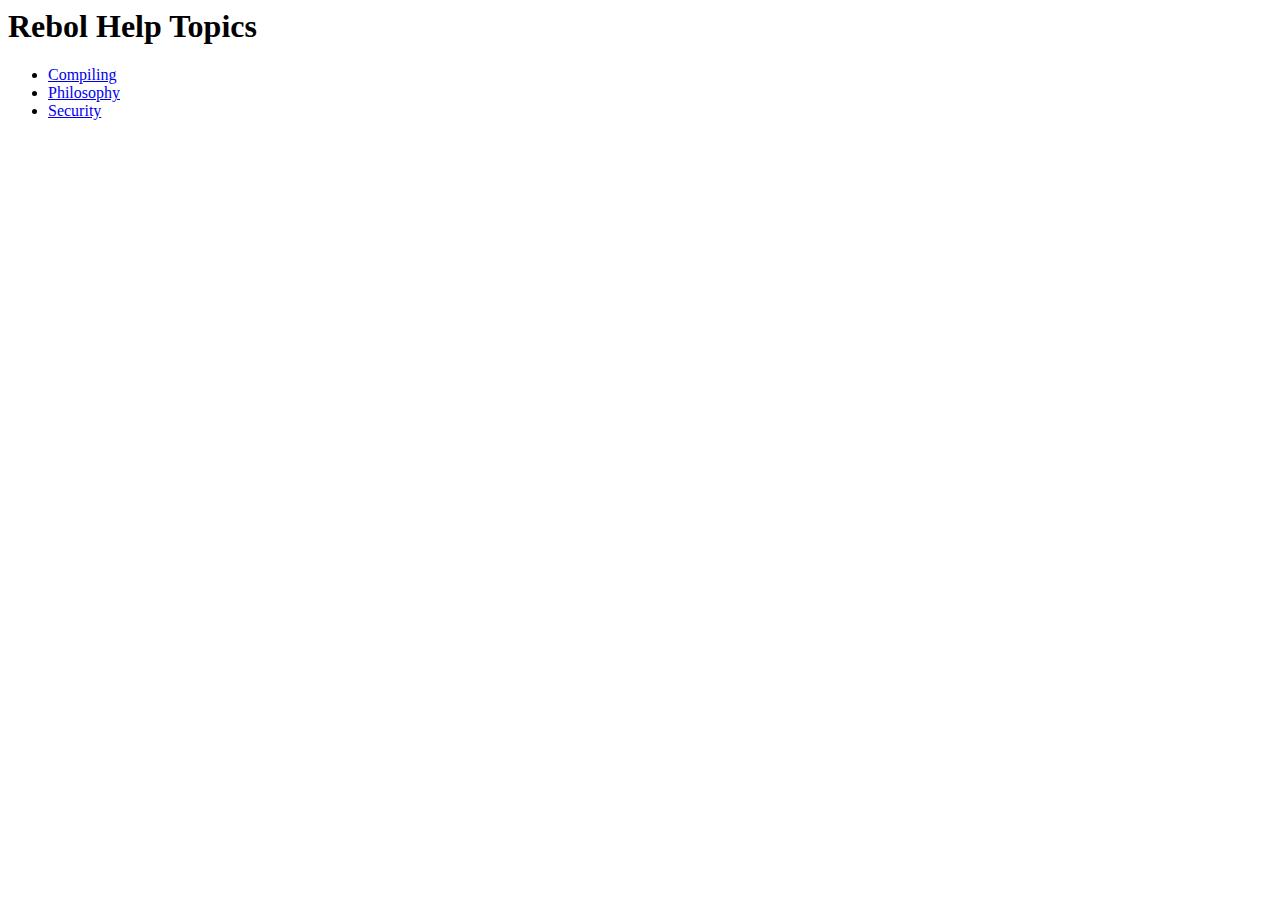
==== topics/index.html @ e2a38cc4 "basic topics index added" ====
<html>
<body>

<h1>Rebol Help Topics</h1>

<ul>
    <li><a href="/topics/compiling">Compiling</a>
    <li><a href="/topics/philosophy ">Philosophy</a>
    <li><a href="/topics/security">Security</a>
</ul>

</body>
</html>
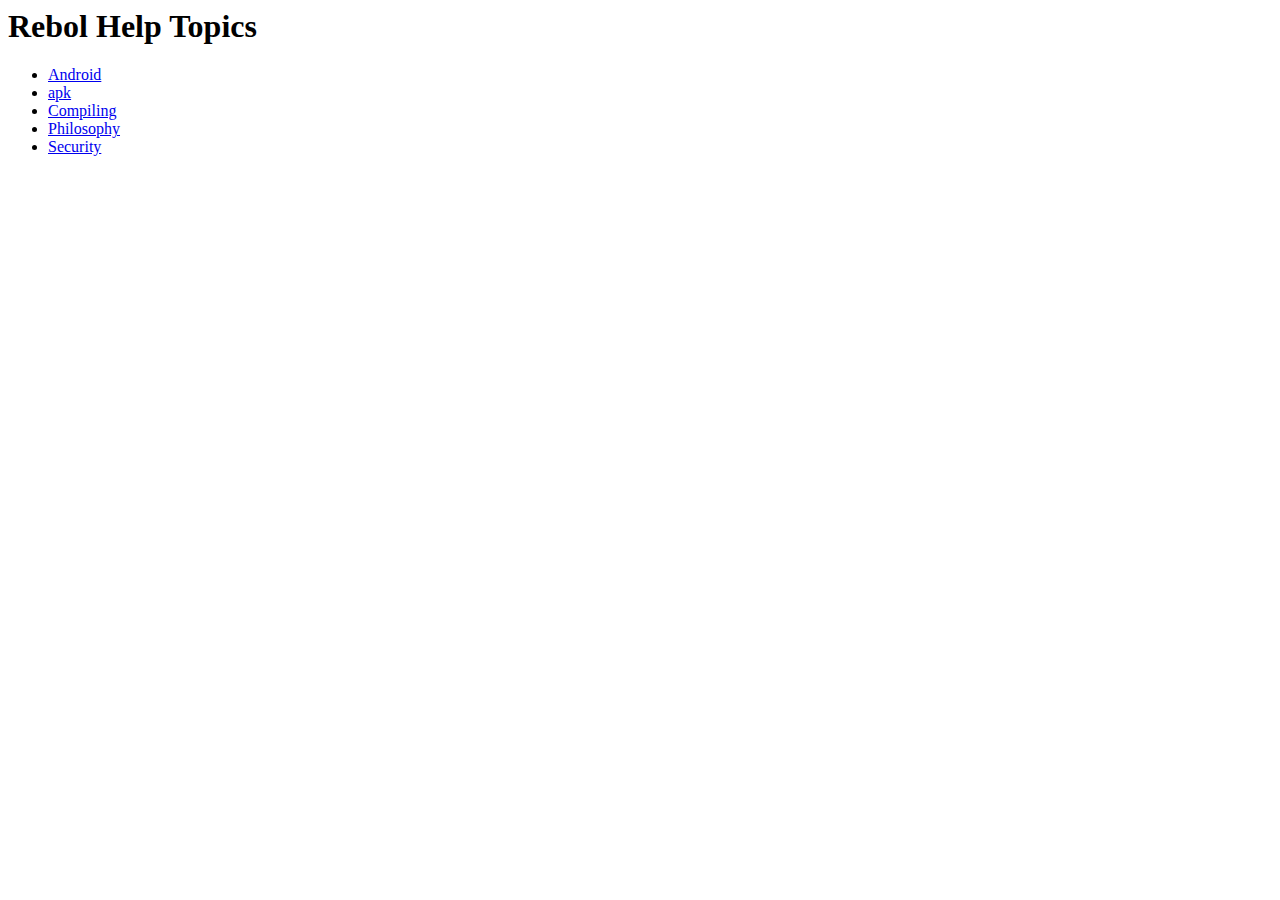
==== commit 84f06e6b: "Update index.html" ====
--- a/topics/index.html
+++ b/topics/index.html
@@ -4,6 +4,8 @@
 <h1>Rebol Help Topics</h1>
 
 <ul>
+    <li><a href="/topics/android">Android</a>
+    <li><a href="/topics/android">apk</a>
     <li><a href="/topics/compiling">Compiling</a>
     <li><a href="/topics/philosophy ">Philosophy</a>
     <li><a href="/topics/security">Security</a>
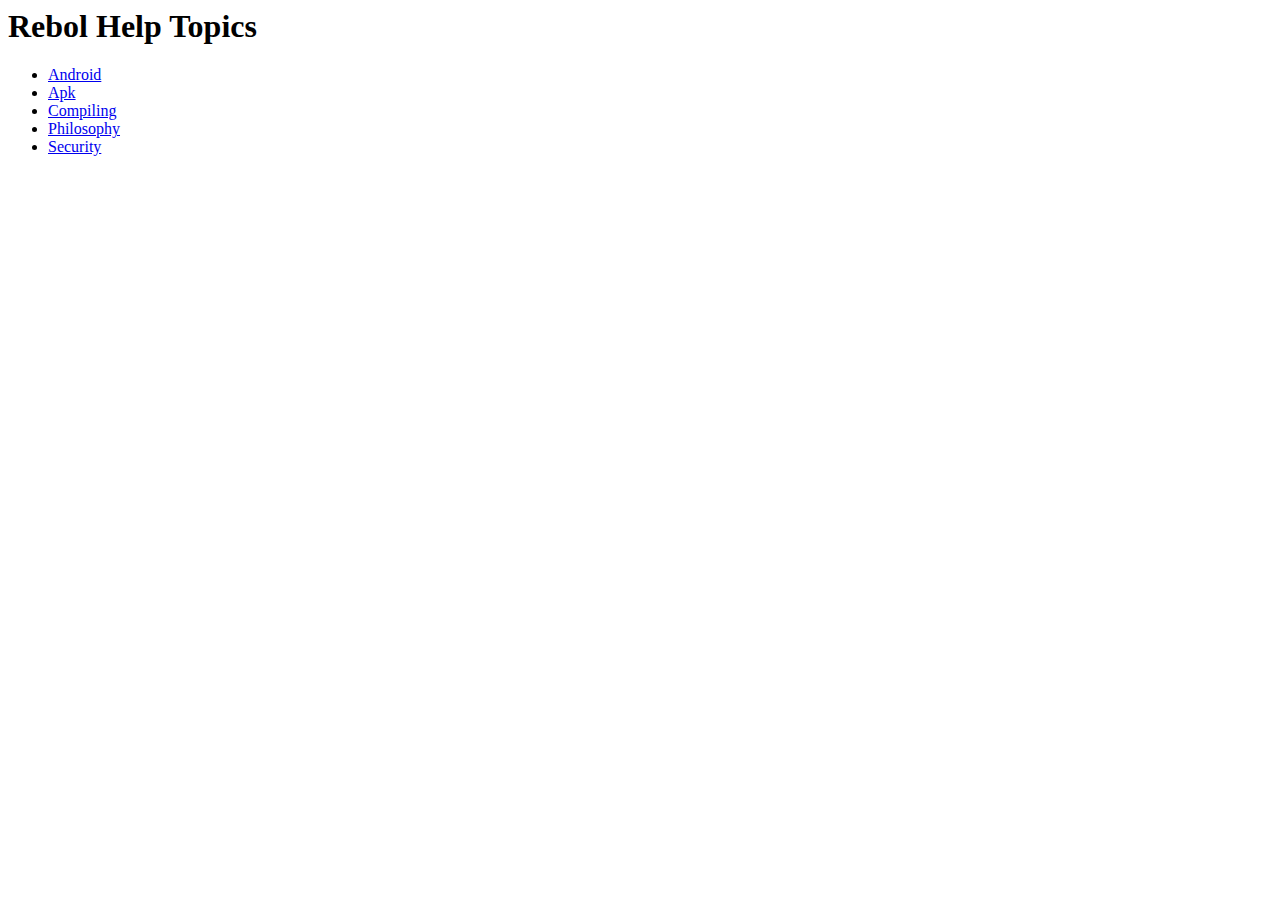
==== commit 8e3ad899: "Update index.html" ====
--- a/topics/index.html
+++ b/topics/index.html
@@ -5,7 +5,7 @@
 
 <ul>
     <li><a href="/topics/android">Android</a>
-    <li><a href="/topics/android">apk</a>
+    <li><a href="/topics/android">Apk</a>
     <li><a href="/topics/compiling">Compiling</a>
     <li><a href="/topics/philosophy ">Philosophy</a>
     <li><a href="/topics/security">Security</a>
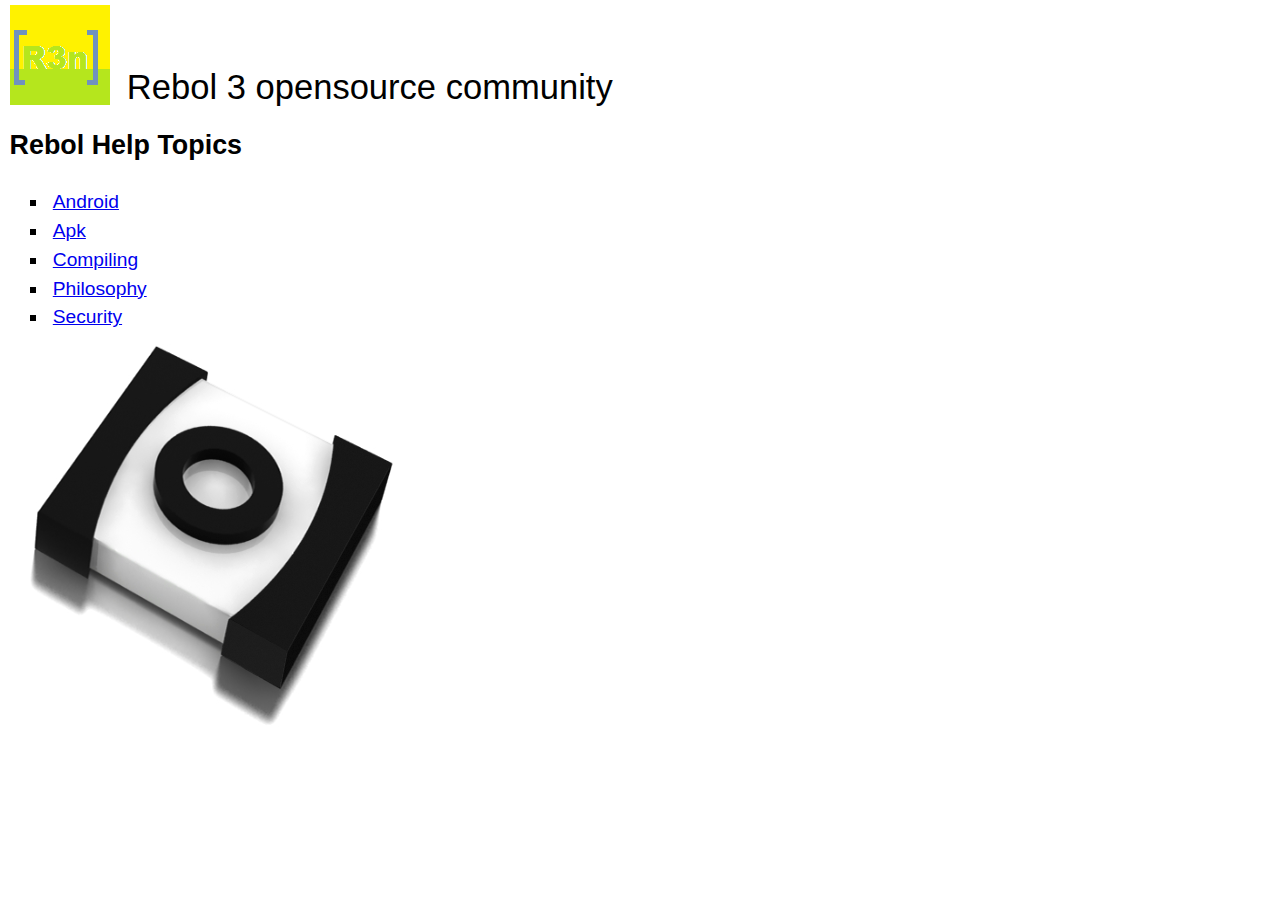
==== commit 36fef3af: "Prettifed with simple images & css" ====
--- a/topics/index.html
+++ b/topics/index.html
@@ -1,16 +1,40 @@
+<!doctype html>
+<html lang="en">
+    <head>
+        <meta charset="utf-8">
+        <title>R3N - Rebol community</title>
+        <link rel="stylesheet" href="/css/reset.css">
+        <link rel="stylesheet" href="/css/r3n.css">
+        <meta name="viewport" content="width=device-width, initial-scale=1">
+<!--[if lt IE 9]>
+<script src="http://html5shim.googlecode.com/svn/trunk/html5.js"></script>
+<![endif]-->
+    </head>
+
+    <body>
+        <header>
+            <img src="/images/r3n-logo.png">
+            <h1>Rebol 3 opensource community</h1>
+        </header>
+
+        <h1>Rebol Help Topics</h1>
+
+        <section>
+                <ul>
+                    <li><a href="/topics/android">Android</a>
+                    <li><a href="/topics/android">Apk</a>
+                    <li><a href="/topics/compiling">Compiling</a>
+                    <li><a href="/topics/philosophy ">Philosophy</a>
+                    <li><a href="/topics/security">Security</a>
+                </ul>
+        </section>
+
+        <footer>
+            <img src="/images/rebol-bracketed-o-3d.png">
+        </footer>
+    </body>
 <html>
-<body>
 
-<h1>Rebol Help Topics</h1>
 
-<ul>
-    <li><a href="/topics/android">Android</a>
-    <li><a href="/topics/android">Apk</a>
-    <li><a href="/topics/compiling">Compiling</a>
-    <li><a href="/topics/philosophy ">Philosophy</a>
-    <li><a href="/topics/security">Security</a>
-</ul>
 
-</body>
-</html>
 
--- a/css/r3n.css
+++ b/css/r3n.css
@@ -0,0 +1,46 @@
+body {
+    font-family: helvetica, arial, sans-serif;
+    font-size: 1.2em;
+    margin-left: 0.5em;
+}
+
+header > h1 {
+    font-size: 1.8em;
+}
+
+body > h1 {
+    margin-top: 1em;
+    font-weight: bold;
+    font-size: 1.4em;
+}
+
+section > h1 {
+    font-size: 1.4em;
+}
+
+ul {
+    margin-top: 0.5em;
+}
+
+li {
+    margin-left: 2em;
+    padding: 0.25em;
+    list-style-type: square;
+}
+
+header {
+    display: flex;
+    margin: 0.25em 0 0.5em 0;
+}
+
+header img {
+}
+
+header h1 {
+    padding-left: 0.5em;
+    align-self: flex-end;
+}
+
+section {
+    margin-top: 1.5em;
+}
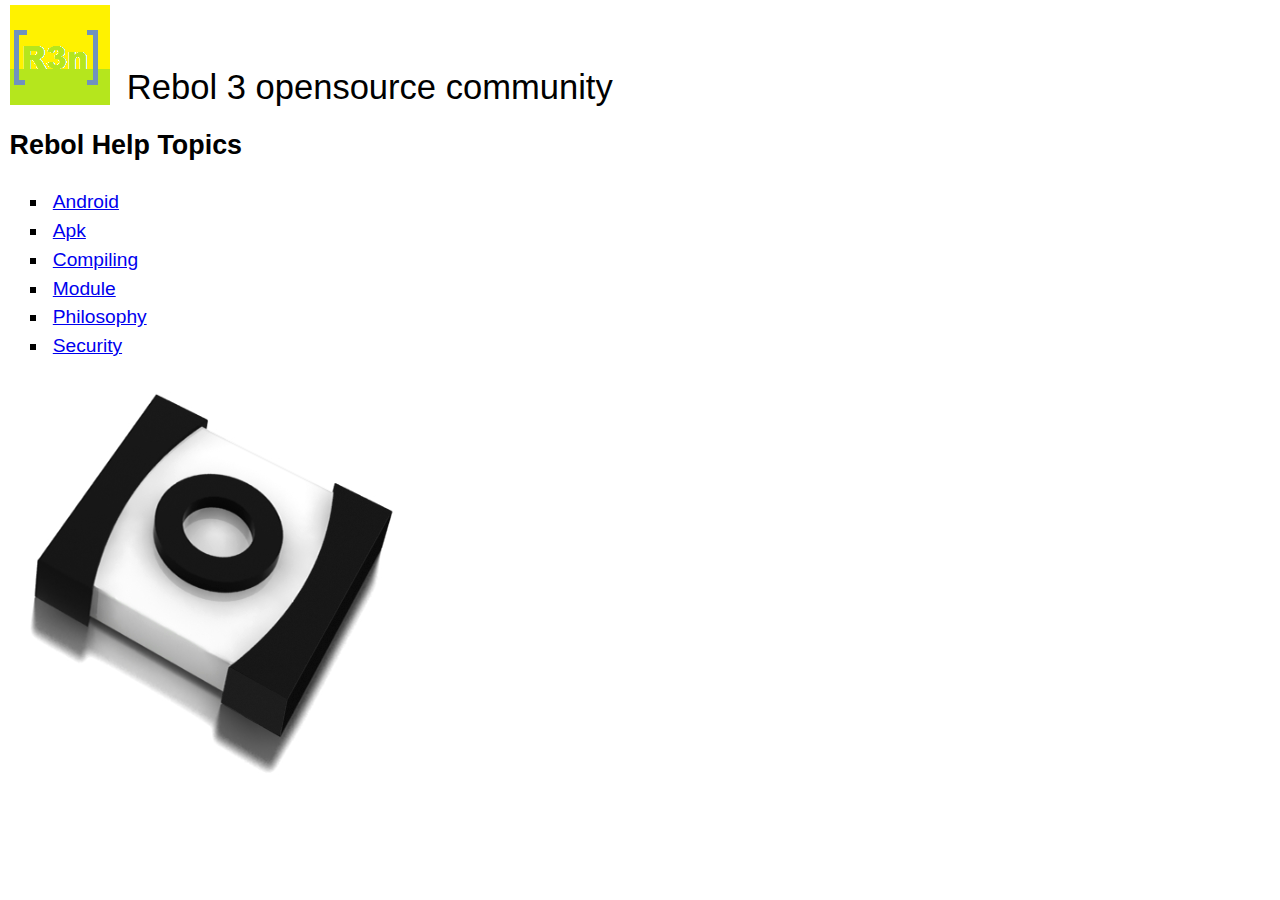
==== commit 91c47f54: "Module added to topics index" ====
--- a/topics/index.html
+++ b/topics/index.html
@@ -24,6 +24,7 @@
                     <li><a href="/topics/android">Android</a>
                     <li><a href="/topics/android">Apk</a>
                     <li><a href="/topics/compiling">Compiling</a>
+                    <li><a href="/topics/module">Module</a>
                     <li><a href="/topics/philosophy ">Philosophy</a>
                     <li><a href="/topics/security">Security</a>
                 </ul>
--- a/css/r3n.css
+++ b/css/r3n.css
@@ -42,5 +42,9 @@
 }
 
 section {
-    margin-top: 1.5em;
+    margin: 1.5em 0 1em 0;
 }
+
+footer {
+    margin-top: 1em;
+}
